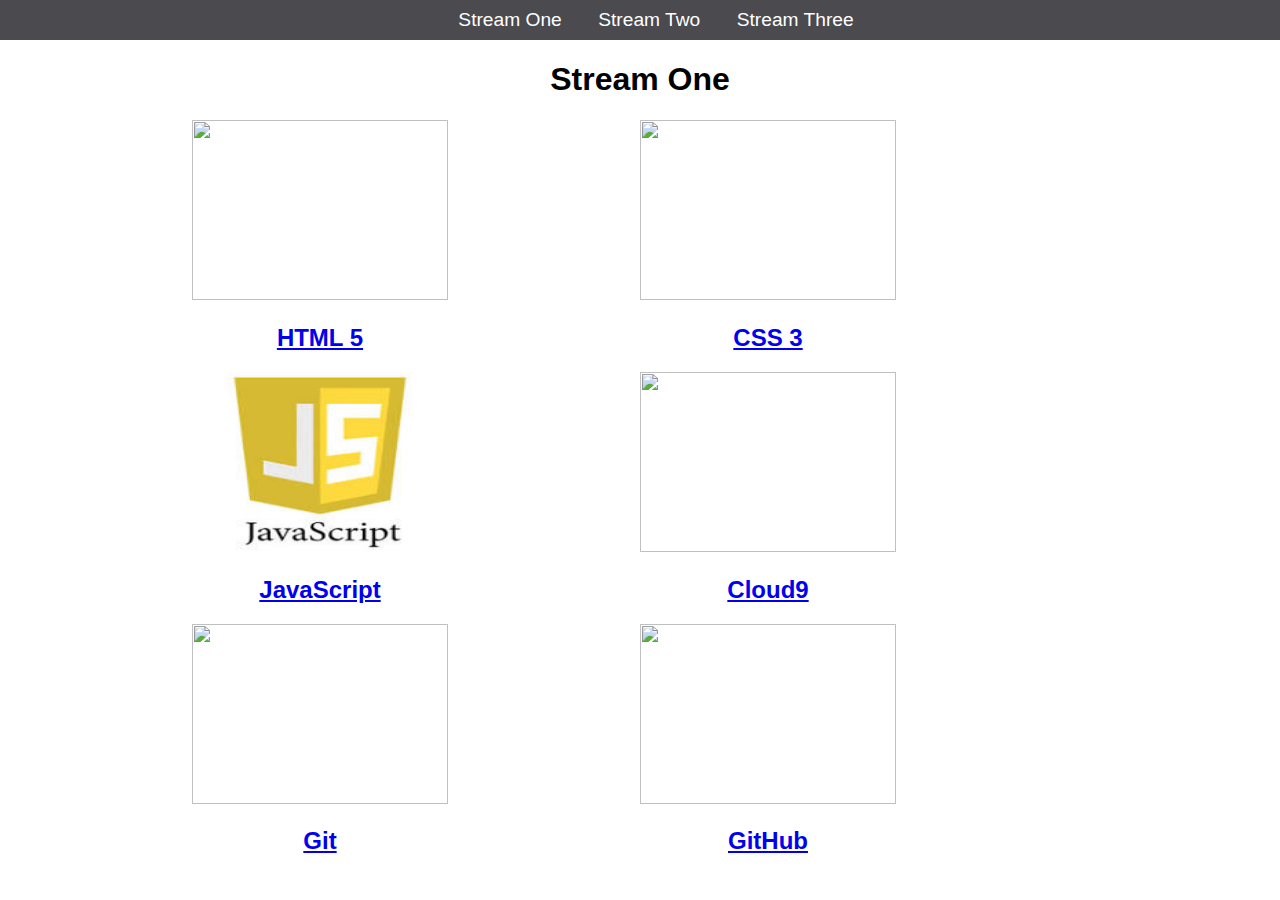
==== index.html @ 25be154d "Added index file" ====
<!DOCTYPE html>

<html>
	<head>
		<title>Hello World</title>
		<link rel="stylesheet" href="css/style.css" type="text/css" />
	</head>

	<body>
		<nav>
			<ul>
				<li><a href= "stream-one.html">Stream One</a></li>
				<li><a href= "stream-two.html">Stream Two</a></li>
				<li><a href= "stream-three.html">Stream Three</a></li>
			</ul>
		</nav>
		<h1>Stream One</h1>
		<div class="card">
			<a href="https://en.wikipedia.org/wiki/HTML5">
				<img src="http://www.mrc-productivity.com/blog/wp-content/uploads/2013/06/HTML5_SupportingElements_51.png"/>
				<h2>HTML 5</h2>
			</a>
		</div>
		<div class="card">
			<a href="https://en.wikipedia.org/wiki/Cascading_Style_Sheets">
				<img src="https://www.lifewire.com/thmb/res912A5Bt95jVZvZfHQ5UE3_Lk=/768x0/filters:no_upscale():max_bytes(150000):strip_icc():format(webp)/css3-57b597e85f9b58b5c2b338de.png"/>
				<h2>CSS 3</h2>
			</a>
		</div>
		<div class="card">
			<a href="https://en.wikipedia.org/wiki/JavaScript">
				<img src="[data-uri]"/>
				<h2>JavaScript</h2>
			</a>
		</div>	
		<div class="card">
			<a href="https://en.wikipedia.org/wiki/Cloud9">
				<img src="https://upload.wikimedia.org/wikipedia/en/thumb/f/f7/Cloud9_logo.svg/330px-Cloud9_logo.svg.png"/>
				<h2>Cloud9</h2>
			</a>
		</div>	
		<div class="card">
			<a href="https://en.wikipedia.org/wiki/Git">
				<img src="https://upload.wikimedia.org/wikipedia/commons/thumb/e/e0/Git-logo.svg/512px-Git-logo.svg.png"/>
				<h2>Git</h2>
			</a>
		</div>	
		<div class="card">
			<a href="https://en.wikipedia.org/wiki/GitHub">
				<img src="https://upload.wikimedia.org/wikipedia/commons/thumb/2/24/GitHub_logo_2013_padded.svg/375px-GitHub_logo_2013_padded.svg.png"/>
				<h2>GitHub</h2>
			</a>
		</div>	
	</body>
</html>
---- css/style.css ----
body {
    margin: 0;
    padding: 0;
    font-family: 'Oswald', sans-serif;
}

nav ul {
    list-style: none;
    background-color: #4a4a4f;
    text-align: center;
    margin: 0;
    padding: 0;
}

nav li {
    font-size: 1.2em;
    line-height: 40px;
    height: 40px;
    display: inline-block;
    margin-left: 2.5%;
}

nav a {
    text-decoration: none;
    color: #fff;
    display: block;
}

nav a:hover {
    background-color: #fff;
    color: #4a4a4f;
}

nav a:active {
    background-color: #fff;
    color: #444;
    cursor: default;
}

h1 {
    text-align: center;
}

.row {
    width: 100%;
}

.card {
    float: left;
    width: 20%;
    margin-left: 15%;
}

.card a {
    text-align: center;
}

img {
    width: 100%;
    height: 180px;
}
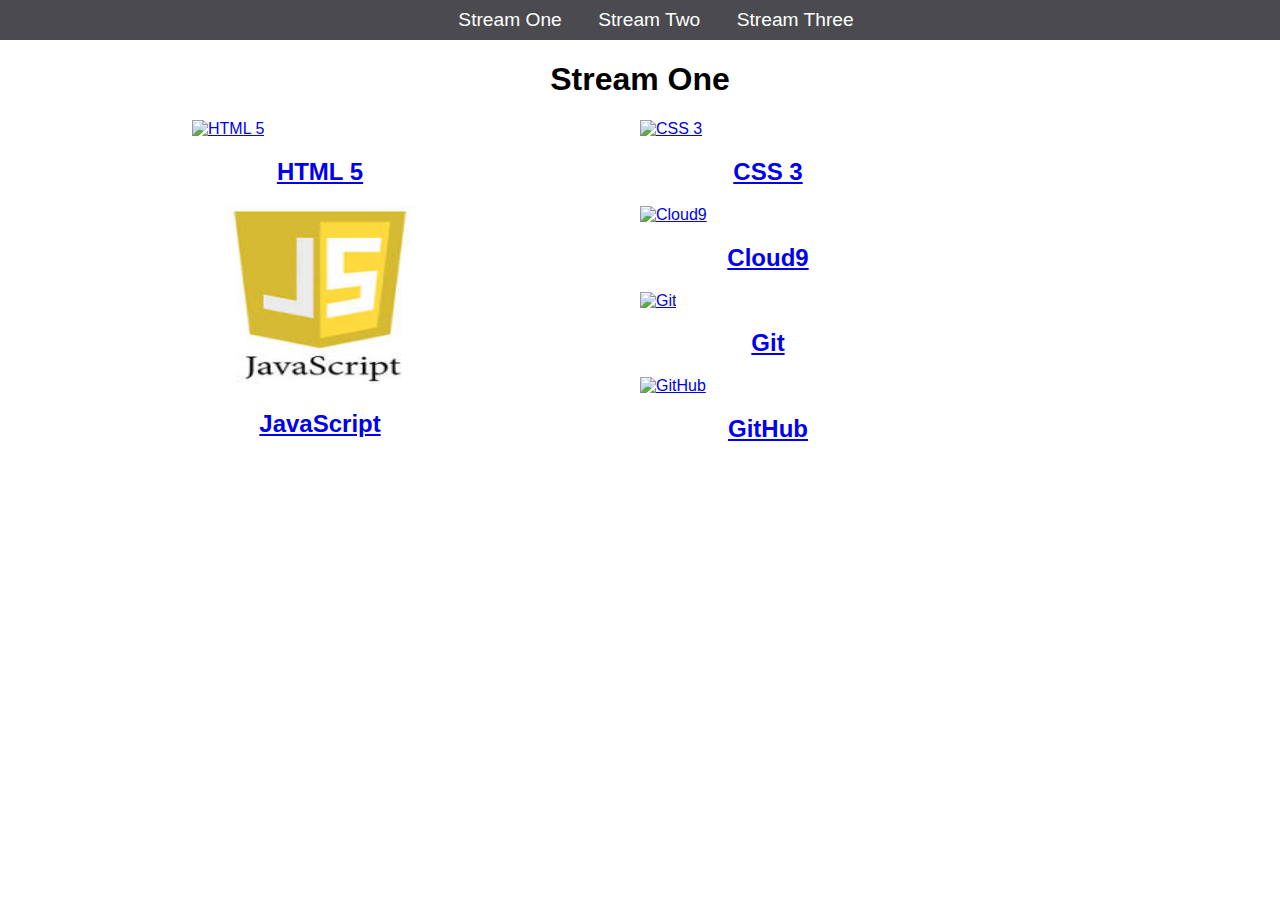
==== commit 69fe3c73: "Updated img alts" ====
--- a/index.html
+++ b/index.html
@@ -9,7 +9,7 @@
 	<body>
 		<nav>
 			<ul>
-				<li><a href= "stream-one.html">Stream One</a></li>
+				<li><a href= "index.html">Stream One</a></li>
 				<li><a href= "stream-two.html">Stream Two</a></li>
 				<li><a href= "stream-three.html">Stream Three</a></li>
 			</ul>
@@ -17,37 +17,37 @@
 		<h1>Stream One</h1>
 		<div class="card">
 			<a href="https://en.wikipedia.org/wiki/HTML5">
-				<img src="http://www.mrc-productivity.com/blog/wp-content/uploads/2013/06/HTML5_SupportingElements_51.png"/>
+				<img src="http://www.mrc-productivity.com/blog/wp-content/uploads/2013/06/HTML5_SupportingElements_51.png" alt="HTML 5"/>
 				<h2>HTML 5</h2>
 			</a>
 		</div>
 		<div class="card">
 			<a href="https://en.wikipedia.org/wiki/Cascading_Style_Sheets">
-				<img src="https://www.lifewire.com/thmb/res912A5Bt95jVZvZfHQ5UE3_Lk=/768x0/filters:no_upscale():max_bytes(150000):strip_icc():format(webp)/css3-57b597e85f9b58b5c2b338de.png"/>
+				<img src="https://www.lifewire.com/thmb/res912A5Bt95jVZvZfHQ5UE3_Lk=/768x0/filters:no_upscale():max_bytes(150000):strip_icc():format(webp)/css3-57b597e85f9b58b5c2b338de.png" alt="CSS 3"/>
 				<h2>CSS 3</h2>
 			</a>
 		</div>
 		<div class="card">
 			<a href="https://en.wikipedia.org/wiki/JavaScript">
-				<img src="[data-uri]"/>
+				<img src="[data-uri]" alt="Javascript"/>
 				<h2>JavaScript</h2>
 			</a>
 		</div>	
 		<div class="card">
 			<a href="https://en.wikipedia.org/wiki/Cloud9">
-				<img src="https://upload.wikimedia.org/wikipedia/en/thumb/f/f7/Cloud9_logo.svg/330px-Cloud9_logo.svg.png"/>
+				<img src="https://upload.wikimedia.org/wikipedia/en/thumb/f/f7/Cloud9_logo.svg/330px-Cloud9_logo.svg.png" alt="Cloud9"/>
 				<h2>Cloud9</h2>
 			</a>
 		</div>	
 		<div class="card">
 			<a href="https://en.wikipedia.org/wiki/Git">
-				<img src="https://upload.wikimedia.org/wikipedia/commons/thumb/e/e0/Git-logo.svg/512px-Git-logo.svg.png"/>
+				<img src="https://upload.wikimedia.org/wikipedia/commons/thumb/e/e0/Git-logo.svg/512px-Git-logo.svg.png" alt="Git"/>
 				<h2>Git</h2>
 			</a>
 		</div>	
 		<div class="card">
 			<a href="https://en.wikipedia.org/wiki/GitHub">
-				<img src="https://upload.wikimedia.org/wikipedia/commons/thumb/2/24/GitHub_logo_2013_padded.svg/375px-GitHub_logo_2013_padded.svg.png"/>
+				<img src="https://upload.wikimedia.org/wikipedia/commons/thumb/2/24/GitHub_logo_2013_padded.svg/375px-GitHub_logo_2013_padded.svg.png" alt="GitHub"/>
 				<h2>GitHub</h2>
 			</a>
 		</div>	
